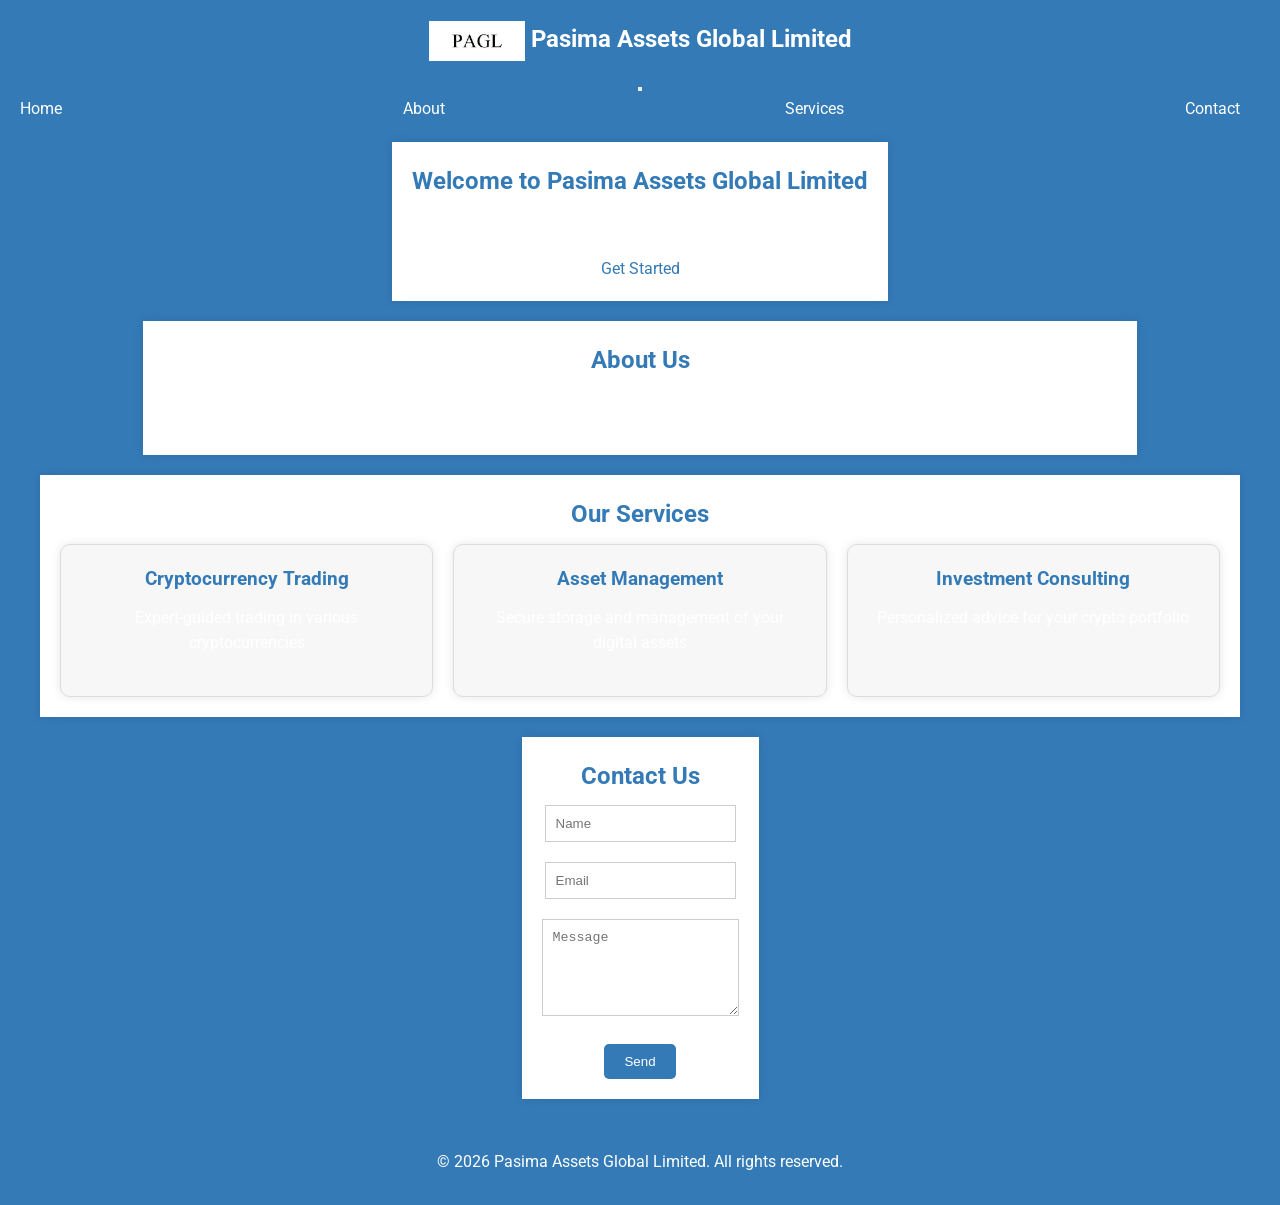
==== project/index.html @ d37af75d "Add About, Contact, Services, and Index pages with styling and functionality" ====
<!DOCTYPE html>
<html lang="en">

<head>
    <meta charset="UTF-8">
    <meta name="viewport" content="width=device-width, initial-scale=1.0">
    <title>Pasima Assets Global Limited</title>
    <meta name="description" content="Pasima Assets Global Limited. A hub for crypto enthusiasts in Nigeria.">
    <meta name="author" content="Paschal Ezenwa">

    <!-- Preconnect for Google Fonts -->
    <link rel="preconnect" href="https://fonts.googleapis.com">
    <link rel="preconnect" href="https://fonts.gstatic.com" crossorigin>

    <!-- Fonts -->
    <link rel="stylesheet" href="https://fonts.googleapis.com/css2?family=Roboto:wght@400;700&display=swap">

    <!-- Stylesheets -->
    <link rel="stylesheet" href="styles/index.css">

    <!-- Scripts -->
    <script src="scripts/script.js" defer></script>
</head>

<body>
    <header>
        <nav>
            <div class="logo">
                <img src="images/pasima assets logo.jpg" alt="Pasima Assets Global Limited Logo">
                <span>Pasima Assets Global Limited</span>
            </div>
            <button class="menu-toggle" aria-label="Toggle navigation menu">
                <span></span>
                <span></span>
                <span></span>
            </button>
            <ul class="nav-menu">
                <li><a href="index.html">Home</a></li>
                <li><a href="about.html">About</a></li>
                <li><a href="services.html">Services</a></li>
                <li><a href="contact.html">Contact</a></li>
            </ul>
        </nav>

        <main>
            <section id="home">
                <h1>Welcome to Pasima Assets Global Limited</h1>
                <p>Your trusted partner in cryptocurrency investments</p>
                <a href="#contact" class="cta-button">Get Started</a>
            </section>

            <section id="about">
                <h2>About Us</h2>
                <p>Pasima Assets Global Limited is a leading cryptocurrency investment firm, providing innovative
                    solutions
                    for digital asset management.</p>
            </section>

            <section id="services">
                <h2>Our Services</h2>
                <div class="service-grid">
                    <div class="service-item">
                        <h3>Cryptocurrency Trading</h3>
                        <p>Expert-guided trading in various cryptocurrencies</p>
                    </div>
                    <div class="service-item">
                        <h3>Asset Management</h3>
                        <p>Secure storage and management of your digital assets</p>
                    </div>
                    <div class="service-item">
                        <h3>Investment Consulting</h3>
                        <p>Personalized advice for your crypto portfolio</p>
                    </div>
                </div>
            </section>

            <section id="contact">
                <h2>Contact Us</h2>
                <form class="contact-form">
                    <div class="form-group">
                        <input type="text" placeholder="Name" required>
                    </div>
                    <div class="form-group">
                        <input type="email" placeholder="Email" required>
                    </div>
                    <div class="form-group">
                        <textarea placeholder="Message" rows="5" required></textarea>
                    </div>
                    <div class="form-group">
                        <button type="submit" class="submit-btn">Send</button>
                    </div>
                </form>
            </section>
        </main>

        <footer>
            <p>&copy; 2025 Pasima Assets Global Limited. All rights reserved.</p>
        </footer>
</body>

</html>
---- project/styles/index.css ----
/* Global Styles */

* {
    box-sizing: border-box;
    margin: 0;
    padding: 0;
}

body {
    font-family: 'Roboto', sans-serif;
    font-size: 16px;
    line-height: 1.6;
    color: #333;
    background-color: #f9f9f9;
}

a {
    text-decoration: none;
    color: #337ab7;
}

a:hover {
    color: #23527c;
}

h1,
h2,
h3 {
    margin-bottom: 10px;
}

p {
    margin-bottom: 20px;
}

/* Header Styles */

header {
    background-color: #337ab7;
    color: #fff;
    padding: 20px;
    text-align: center;
}

header nav ul {
    list-style: none;
    margin: 0;
    padding: 0;
    display: flex;
    justify-content: space-between;
}

header nav ul li {
    margin-right: 20px;
}

header nav a {
    color: #fff;
}

header nav a:hover {
    color: #ccc;
}

/* Main Styles */

main {
    display: flex;
    flex-direction: column;
    align-items: center;
    padding: 20px;
}

section {
    background-color: #fff;
    padding: 20px;
    margin-bottom: 20px;
    box-shadow: 0 0 10px rgba(0, 0, 0, 0.1);
}

h1,
h2,
h3 {
    color: #337ab7;
}

/* Service Grid Styles */

.service-grid {
    display: grid;
    grid-template-columns: repeat(3, 1fr);
    grid-gap: 20px;
}

.service-item {
    background-color: #f7f7f7;
    padding: 20px;
    border: 1px solid #ddd;
    border-radius: 10px;
    box-shadow: 0 0 10px rgba(0, 0, 0, 0.1);
}

/* Contact Form Styles */

form {
    display: flex;
    flex-direction: column;
    align-items: center;
}

input,
textarea,
select {
    width: 100%;
    padding: 10px;
    margin-bottom: 20px;
    border: 1px solid #ccc;
}

button[type="submit"] {
    background-color: #337ab7;
    color: #fff;
    padding: 10px 20px;
    border: none;
    border-radius: 5px;
    cursor: pointer;
}

button[type="submit"]:hover {
    background-color: #23527c;
}

/* Footer Styles */

footer {
    background-color: #337ab7;
    color: #fff;
    padding: 10px;
    text-align: center;
    clear: both;
}

footer p {
    margin: 0;
}

/* Responsive Styles */
@media (max-width: 768px) {
    .service-grid {
        grid-template-columns: repeat(2, 1fr);
    }
}

/* Logo Styles */
.logo {
    font-size: 24px;
    font-weight: bold;
    margin-bottom: 10px;
}

.logo img {
    height: 40px;
    width: auto;
    vertical-align: middle;
}

@media (max-width: 480px) {
    .service-grid {
        grid-template-columns: 1fr;
    }

    header nav ul {
        flex-direction: column;
        align-items: center;
    }

    header nav ul li {
        margin-right: 0;
        margin-bottom: 10px;
    }

    .logo {
        font-size: 20px;
    }

    .logo img {
        height: 32px;
    }
}
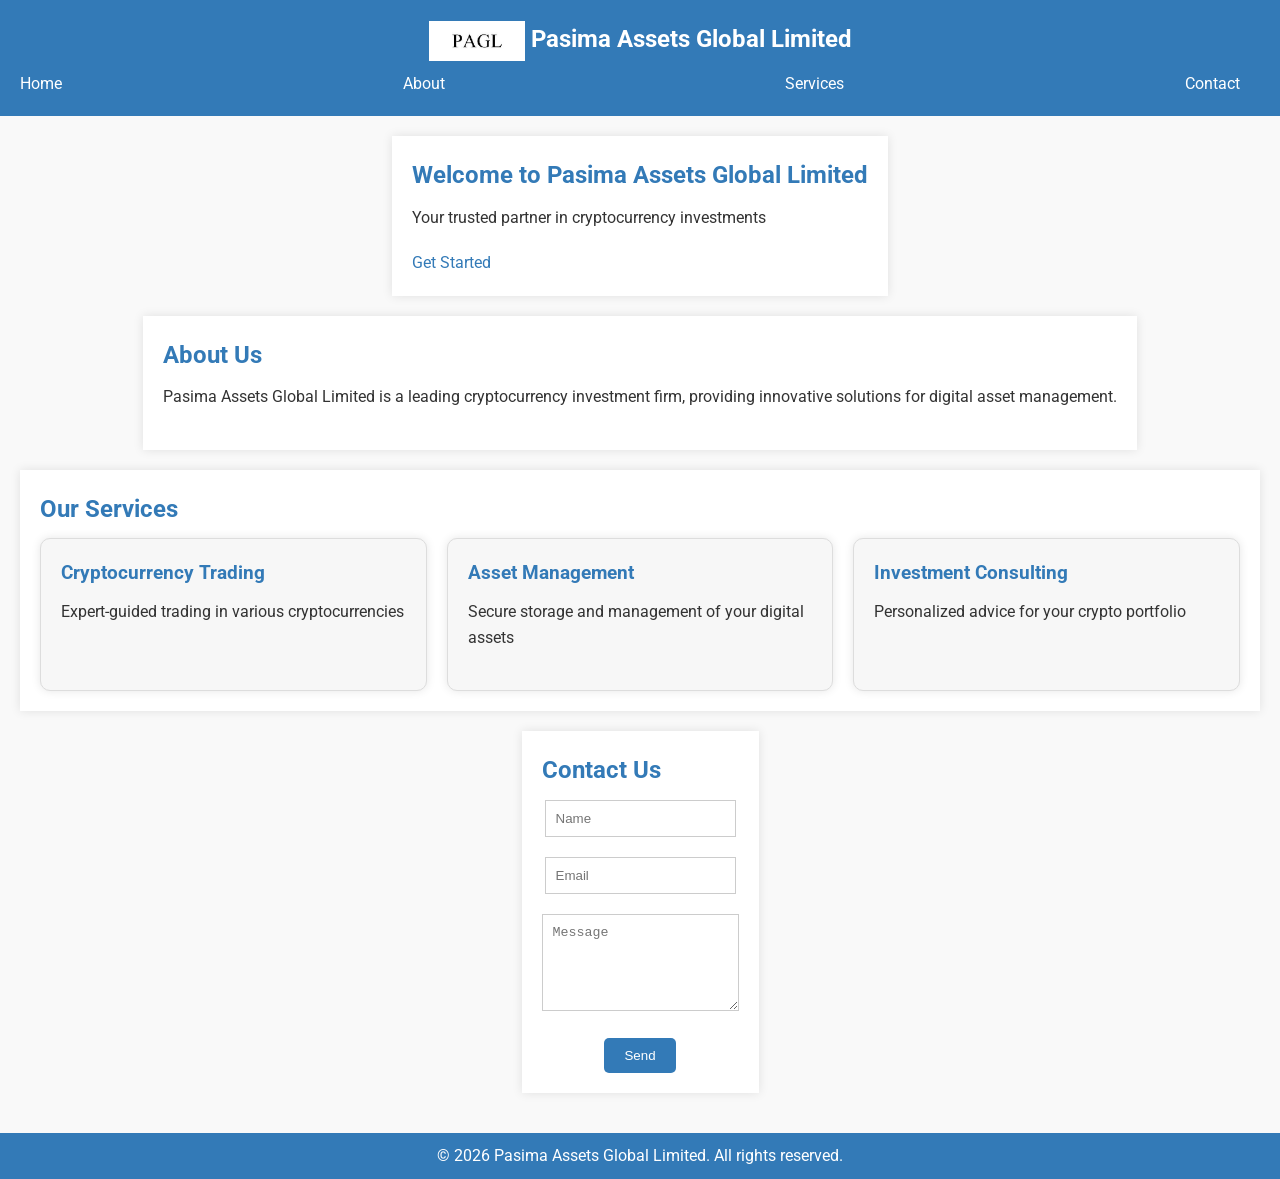
==== commit cafeae38: "Refactor navigation structure and enhance layout for About, Contact, Index, and Services pages" ====
--- a/project/index.html
+++ b/project/index.html
@@ -29,34 +29,34 @@
                 <img src="images/pasima assets logo.jpg" alt="Pasima Assets Global Limited Logo">
                 <span>Pasima Assets Global Limited</span>
             </div>
-            <button class="menu-toggle" aria-label="Toggle navigation menu">
-                <span></span>
-                <span></span>
-                <span></span>
-            </button>
-            <ul class="nav-menu">
-                <li><a href="index.html">Home</a></li>
-                <li><a href="about.html">About</a></li>
-                <li><a href="services.html">Services</a></li>
-                <li><a href="contact.html">Contact</a></li>
+            <ul>
+                <li><a href="#home">Home</a></li>
+                <li><a href="#about">About</a></li>
+                <li><a href="#services">Services</a></li>
+                <li><a href="#contact">Contact</a></li>
             </ul>
         </nav>
-
-        <main>
-            <section id="home">
+    </header>
+    <main>
+        <section id="home">
+            <div class="container">
                 <h1>Welcome to Pasima Assets Global Limited</h1>
                 <p>Your trusted partner in cryptocurrency investments</p>
                 <a href="#contact" class="cta-button">Get Started</a>
-            </section>
+            </div>
+        </section>
 
-            <section id="about">
+        <section id="about">
+            <div class="container">
                 <h2>About Us</h2>
                 <p>Pasima Assets Global Limited is a leading cryptocurrency investment firm, providing innovative
                     solutions
                     for digital asset management.</p>
-            </section>
+            </div>
+        </section>
 
-            <section id="services">
+        <section id="services">
+            <div class="container">
                 <h2>Our Services</h2>
                 <div class="service-grid">
                     <div class="service-item">
@@ -72,9 +72,11 @@
                         <p>Personalized advice for your crypto portfolio</p>
                     </div>
                 </div>
-            </section>
+            </div>
+        </section>
 
-            <section id="contact">
+        <section id="contact">
+            <div class="container">
                 <h2>Contact Us</h2>
                 <form class="contact-form">
                     <div class="form-group">
@@ -90,12 +92,15 @@
                         <button type="submit" class="submit-btn">Send</button>
                     </div>
                 </form>
-            </section>
-        </main>
+            </div>
+        </section>
+    </main>
 
-        <footer>
+    <footer>
+        <div class="container">
             <p>&copy; 2025 Pasima Assets Global Limited. All rights reserved.</p>
-        </footer>
+        </div>
+    </footer>
 </body>
 
 </html>
